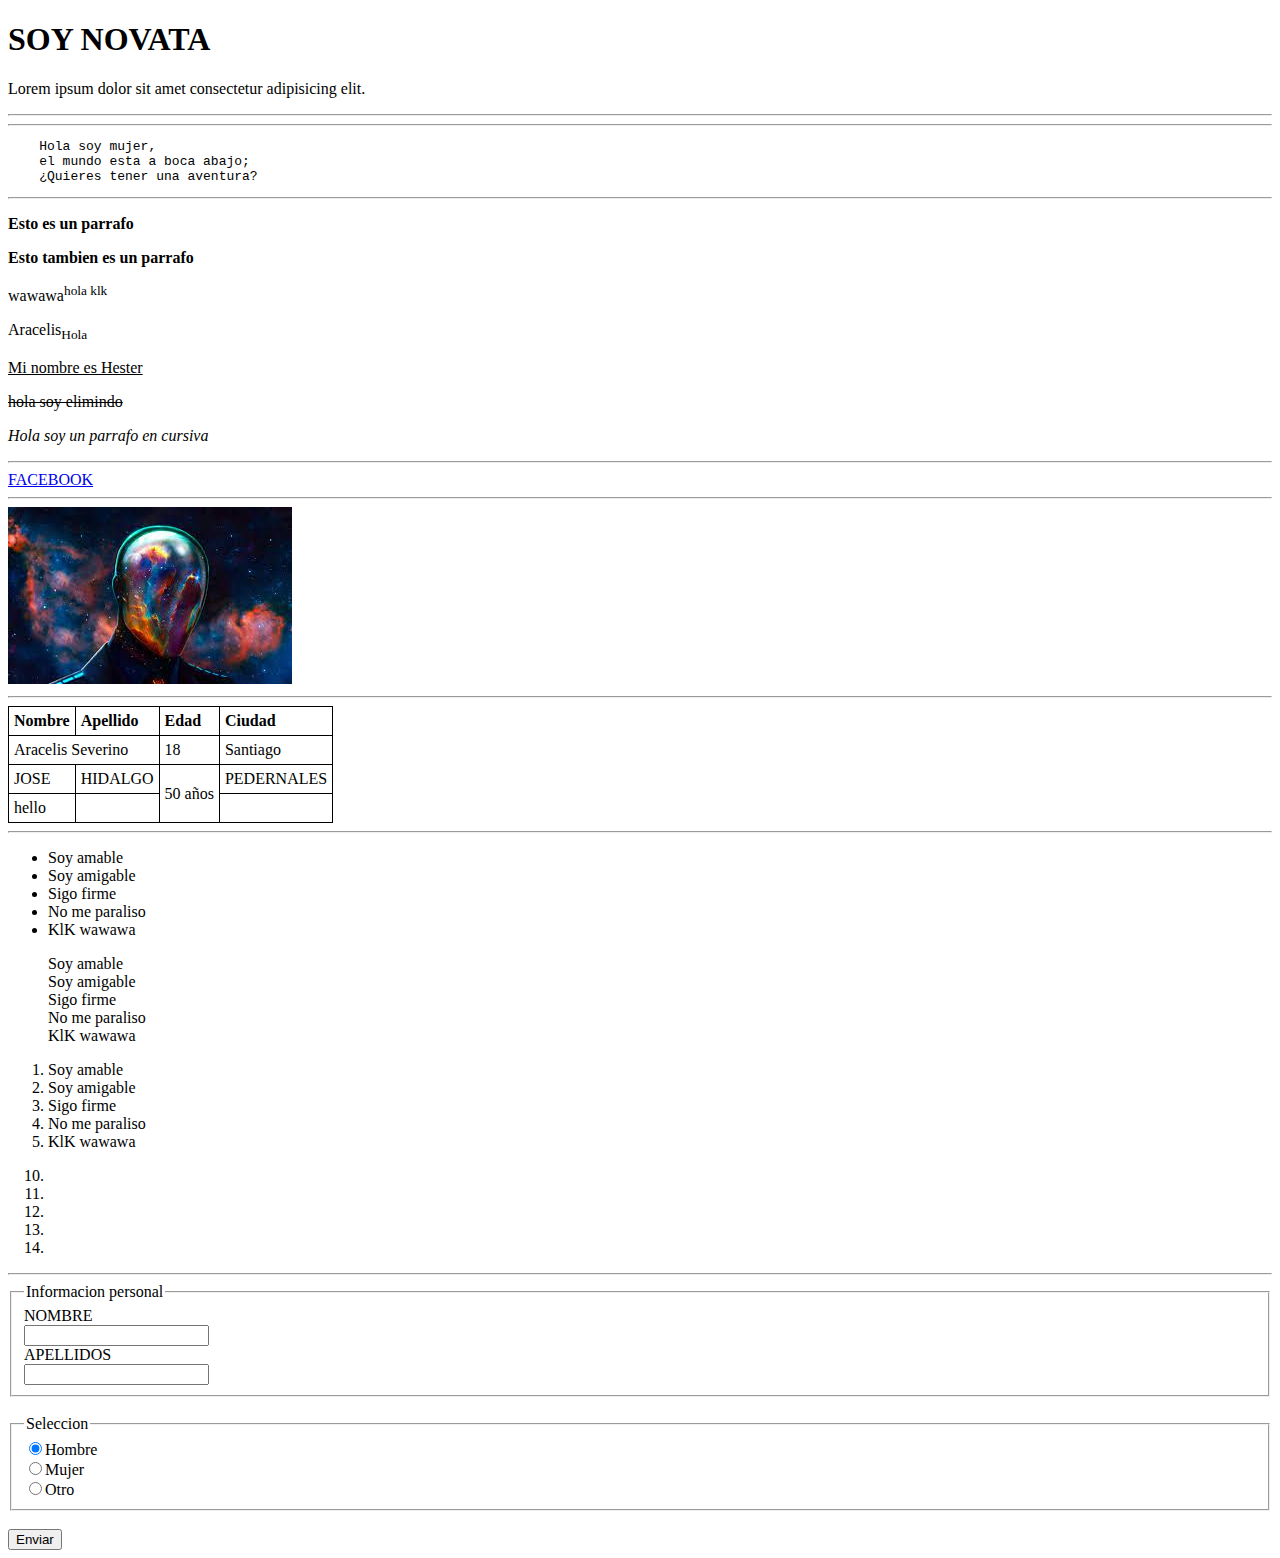
==== index.html @ 829212f7 "tablas, formularios, listas, enlaces, imagenes" ====
<!DOCTYPE html>
<html lang="en">
<head>
    <meta charset="UTF-8">
    <meta http-equiv="X-UA-Compatible" content="IE=edge">
    <meta name="viewport" content="width=device-width, initial-scale=1.0">
    <title>Primera prueba</title>
    <link rel="stylesheet" href="styles.css">
</head>
<body>
    <h1>SOY NOVATA</h1>
    <P>Lorem ipsum dolor sit amet consectetur adipisicing elit.</P>
    <hr>

<hr>
<pre>
    Hola soy mujer,
    el mundo esta a boca abajo;
    ¿Quieres tener una aventura?
</pre>
<hr>
<p> <b> Esto es un parrafo</b></p>
<!--La diferencia entre la etiqueta b y la strong es que strong hace que el nevegador haga enfasis 
en la palabra o sea mas importante que las demas, mientras que la b simplemente la pone en negrita-->
<p><strong>Esto tambien es un parrafo</strong></p>
<p>wawawa<sup>hola klk</sup></p>
<P>Aracelis<sub>Hola</sub></P>
<p><ins>Mi nombre es Hester</ins></p>
<p><del>hola soy elimindo</del></p>
<p><i>Hola soy un parrafo en cursiva</i></p>
<hr>
<a href="https://es-la.facebook.com" target="_blank">FACEBOOK</a>
<hr>
<img src="./imagenes/1.jpeg" alt="increible imagen">
<hr>
<!--Los tr son las filas y los th son las columnas-->
<!--colspan sirve para combinar las celdas y td 
para insertar texto que no sea encabezado y para combinar 
columnas rowspan-->
<table>
    <tr>
        <th>Nombre</th>
        <th>Apellido</th>
        <th>Edad</th>
        <th>Ciudad</th>
    </tr>
    <tr>
        <td colspan="2">Aracelis Severino</td>
        
        <td>18</td>
        <td>Santiago</td>
    </tr>
    <tr>
        <td>JOSE </td>
        <td>HIDALGO</td>
        <td rowspan="2">50 años</td>
        <td>PEDERNALES </td>
    </tr>
    <tr>
        <td>hello</td>
    </tr>
    </table>
<hr>
<!--Dos tipos de listas, ul, ol, en las ol se puede 
utilizar el atributo start para decir desde donde inicie 
el conteo de los numeros ordenados-->
<ul>
    <li>Soy amable</li>
    <li>Soy amigable</li>
    <li>Sigo firme</li>
    <li>No me paraliso</li>
    <li>KlK wawawa</li>
</ul>
<ul class="lista-desordenada">
    <li>Soy amable</li>
    <li>Soy amigable</li>
    <li>Sigo firme</li>
    <li>No me paraliso</li>
    <li>KlK wawawa</li>
</ul>
<ol> 
    <li>Soy amable</li>
    <li>Soy amigable</li>
    <li>Sigo firme</li>
    <li>No me paraliso</li>
    <li>KlK wawawa</li>
</ol>
<ol start="10" class="lista">
    <li></li>
    <li></li>
    <li></li>
    <li></li>
    <li></li>
</ol>
<hr>
<!--varias maneras para intergrar un input dependiendo
del type que tenga: tipo text una linea de texto, tipo
radio button para seleccionar varias opciones y el tipo
submit es el boton para enviar el formulario-->
<form action="">
    <fieldset>
    <legend>Informacion personal</legend>
    NOMBRE <br>
    <input type="text" name="firstname"> <br>
    APELLIDOS <br>
    <input type="text" name="lastname">
</fieldset>
    <br>
    <fieldset>
    <legend>Seleccion</legend>
    <input type="radio" name="gender" value="male" checked>Hombre <br>
    <input type="radio" name="gender" value="female">Mujer <br>
    <input type="radio" name="gender" value="other">Otro <br>
</fieldset>
<br>
    <input type="submit" value="Enviar">
</form>



</body>

</html>
---- styles.css ----
table, th, td {
    border: 1px solid black;
    border-collapse: collapse;
}
th, td{
    padding: 5px;
}
th{
    text-align: left;
}
.lista-desordenada{
    list-style-type: none;
}
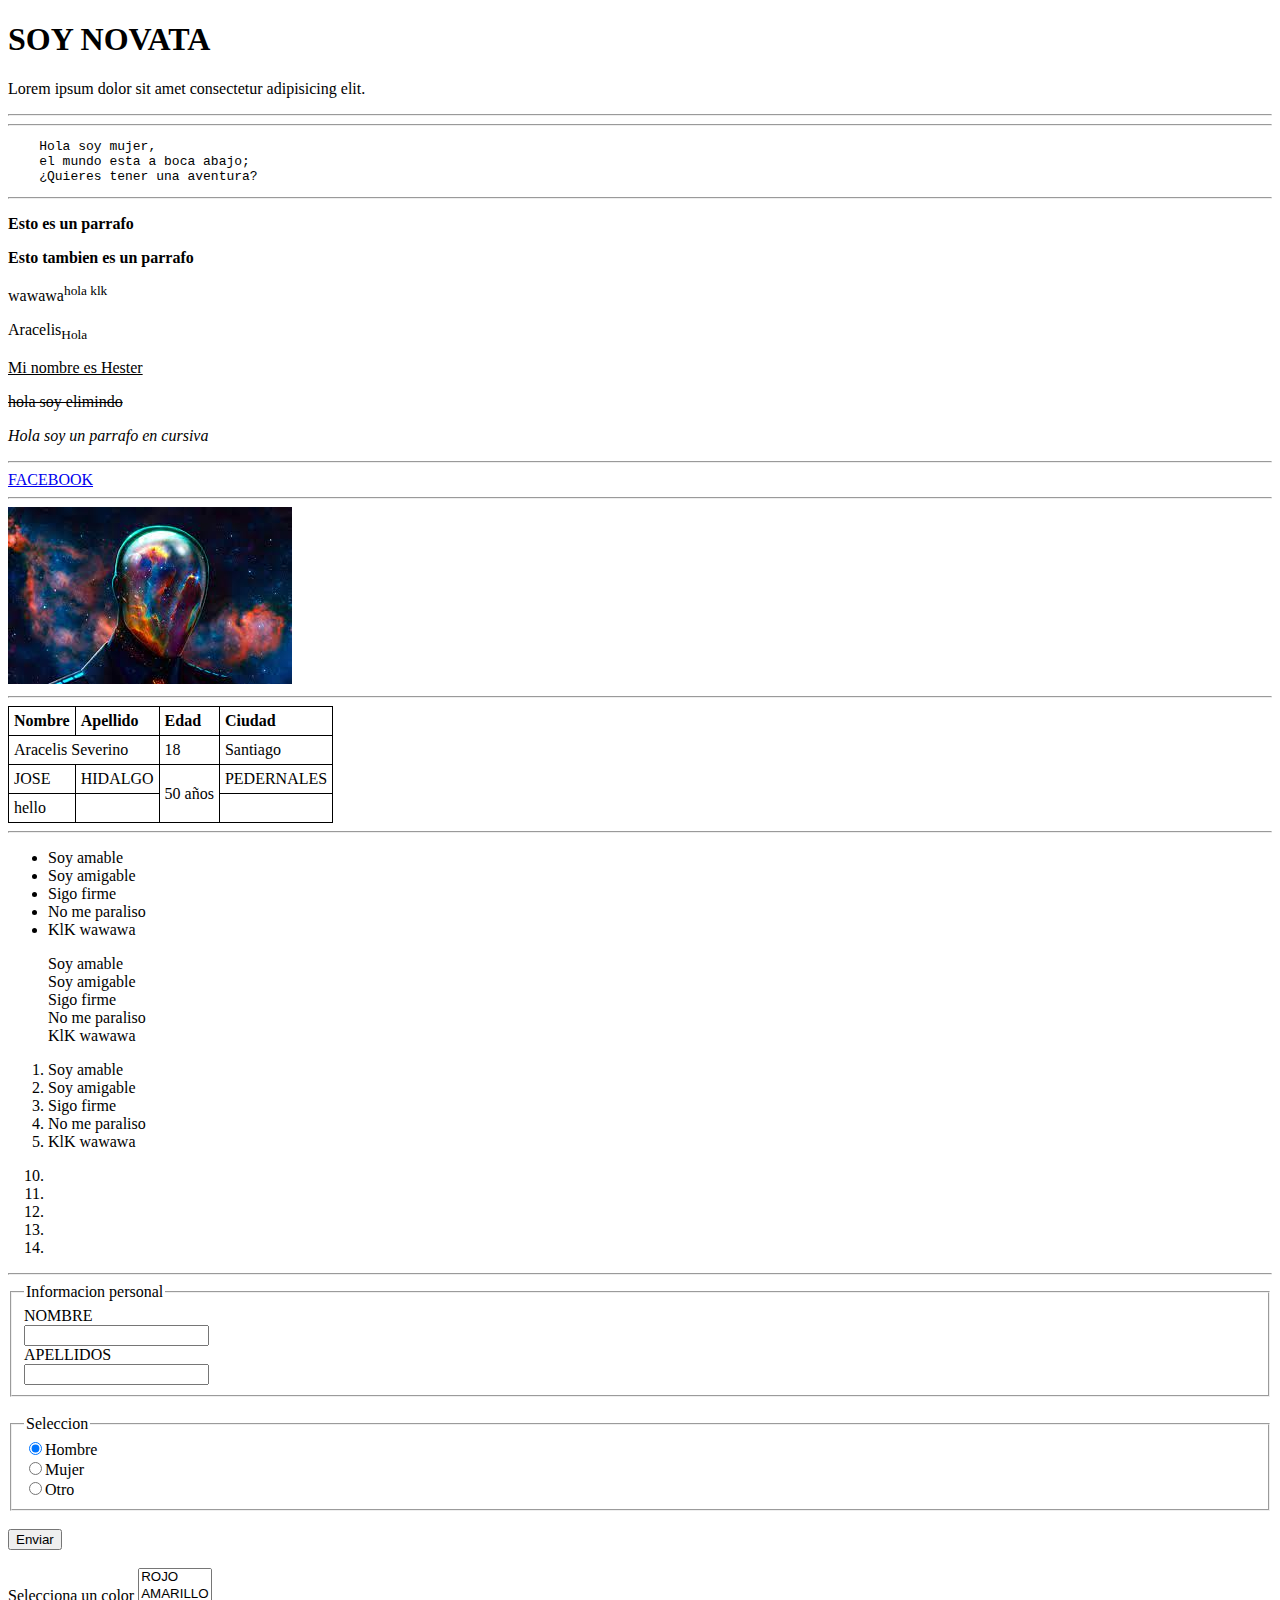
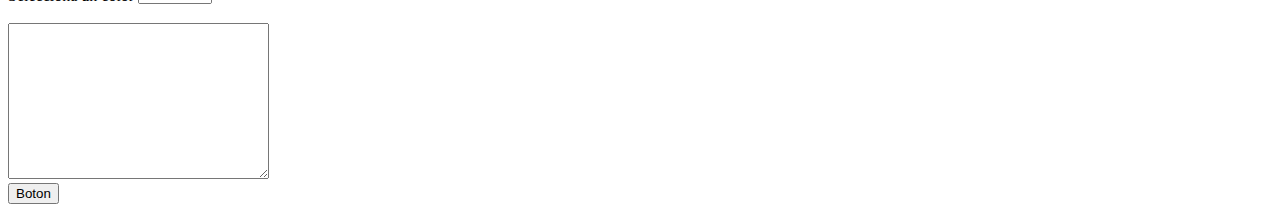
==== commit e845d75c: "form, selecctores, button, input" ====
--- a/index.html
+++ b/index.html
@@ -100,9 +100,9 @@
 <form action="">
     <fieldset>
     <legend>Informacion personal</legend>
-    NOMBRE <br>
+    <label for="firstname"> NOMBRE</label> <br>
     <input type="text" name="firstname"> <br>
-    APELLIDOS <br>
+    <label for="lastname">APELLIDOS</label> <br>
     <input type="text" name="lastname">
 </fieldset>
     <br>
@@ -114,8 +114,20 @@
 </fieldset>
 <br>
     <input type="submit" value="Enviar">
+    <br><br>
+    <label for="colores">Selecciona un color</label>
+    <select name="colores" id="" size="2"> 
+        <option value="color">ROJO</option>
+        <option value="color-a">AMARILLO</option>
+        <option value="color-verde">VERDE</option>
+
+    </select>
+    <br> <br>
+    <textarea name="notas" id="" cols="30" rows="10" cols="50"></textarea>
+    <br>
+    <button type="submit">Boton</button>
 </form>
-
+ 
 
 
 </body>
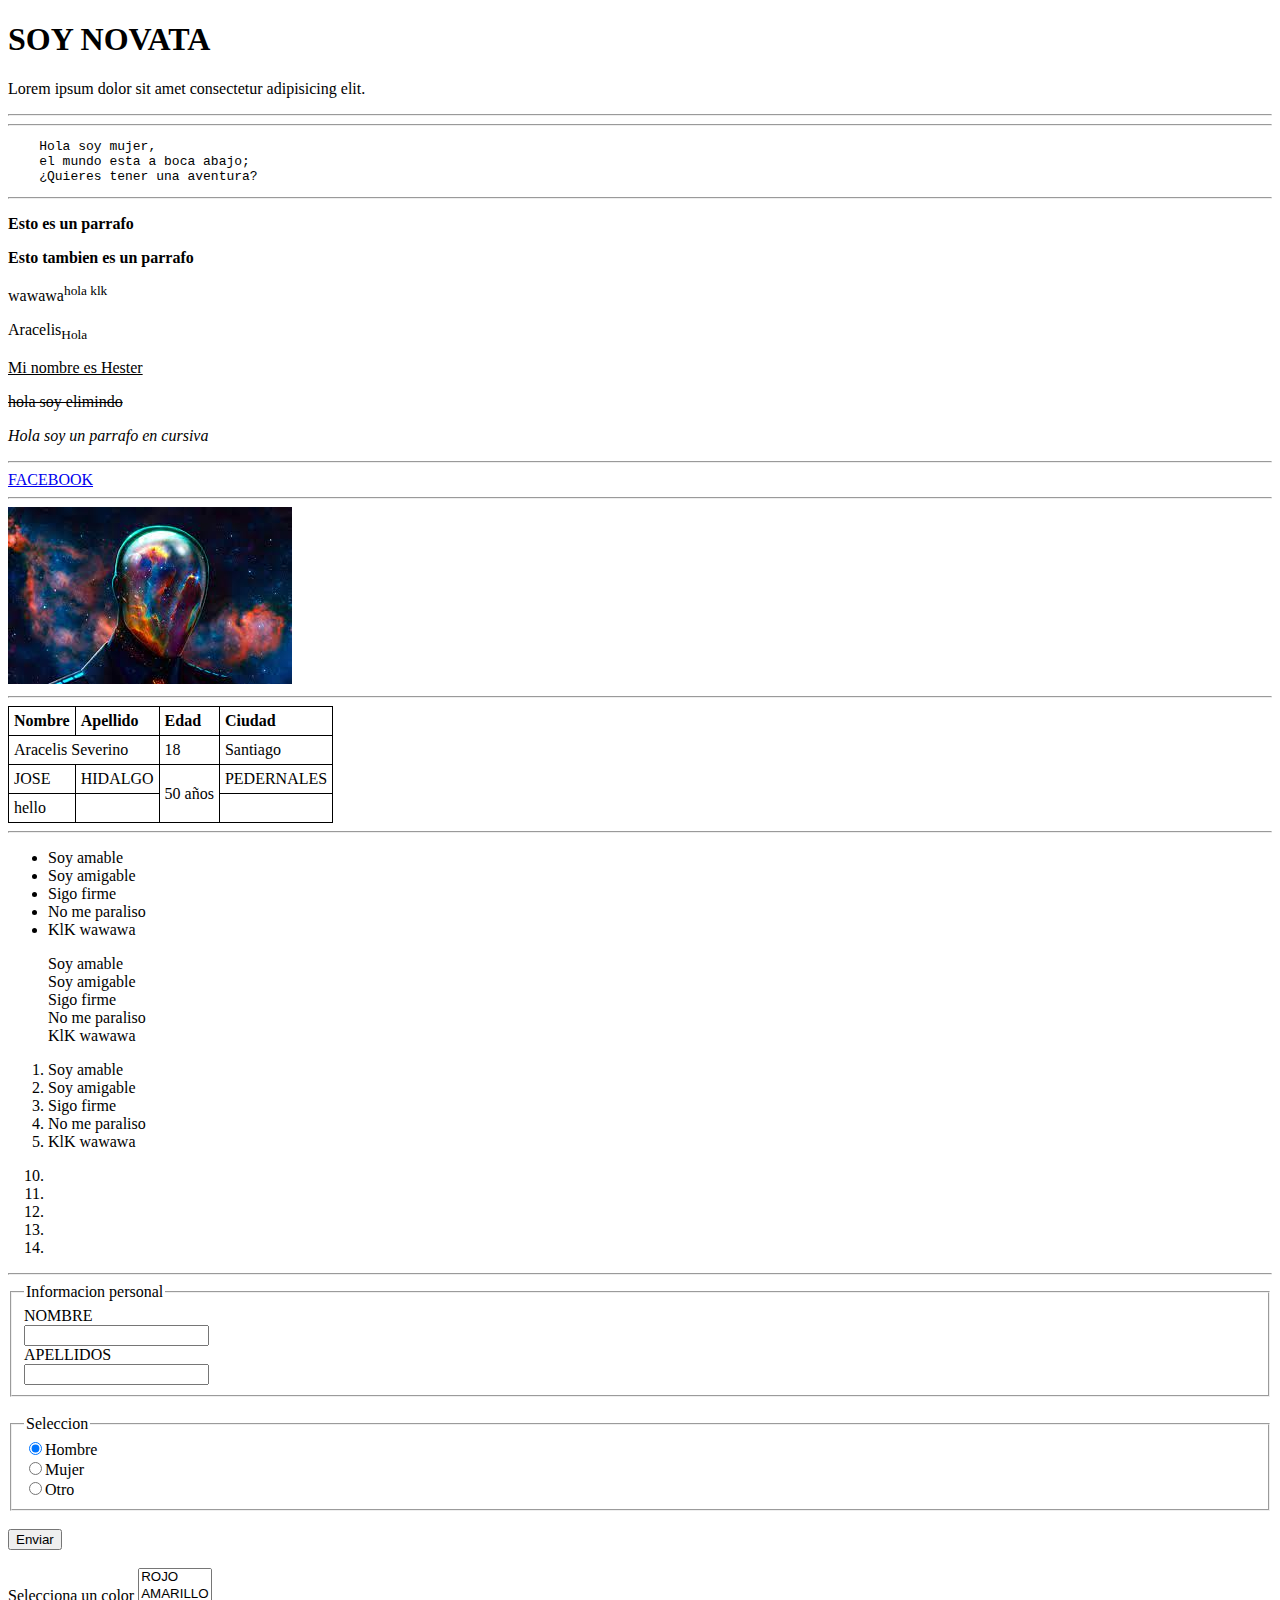
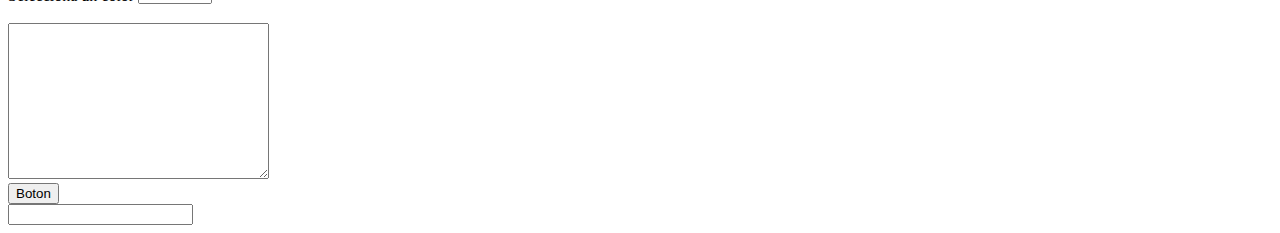
==== commit 2d7cd92f: "form, selecctores, button, inputt" ====
--- a/index.html
+++ b/index.html
@@ -126,6 +126,9 @@
     <textarea name="notas" id="" cols="30" rows="10" cols="50"></textarea>
     <br>
     <button type="submit">Boton</button>
+    <br>
+    <input list="colores">
+    <datagrid></datagrid>
 </form>
  
 
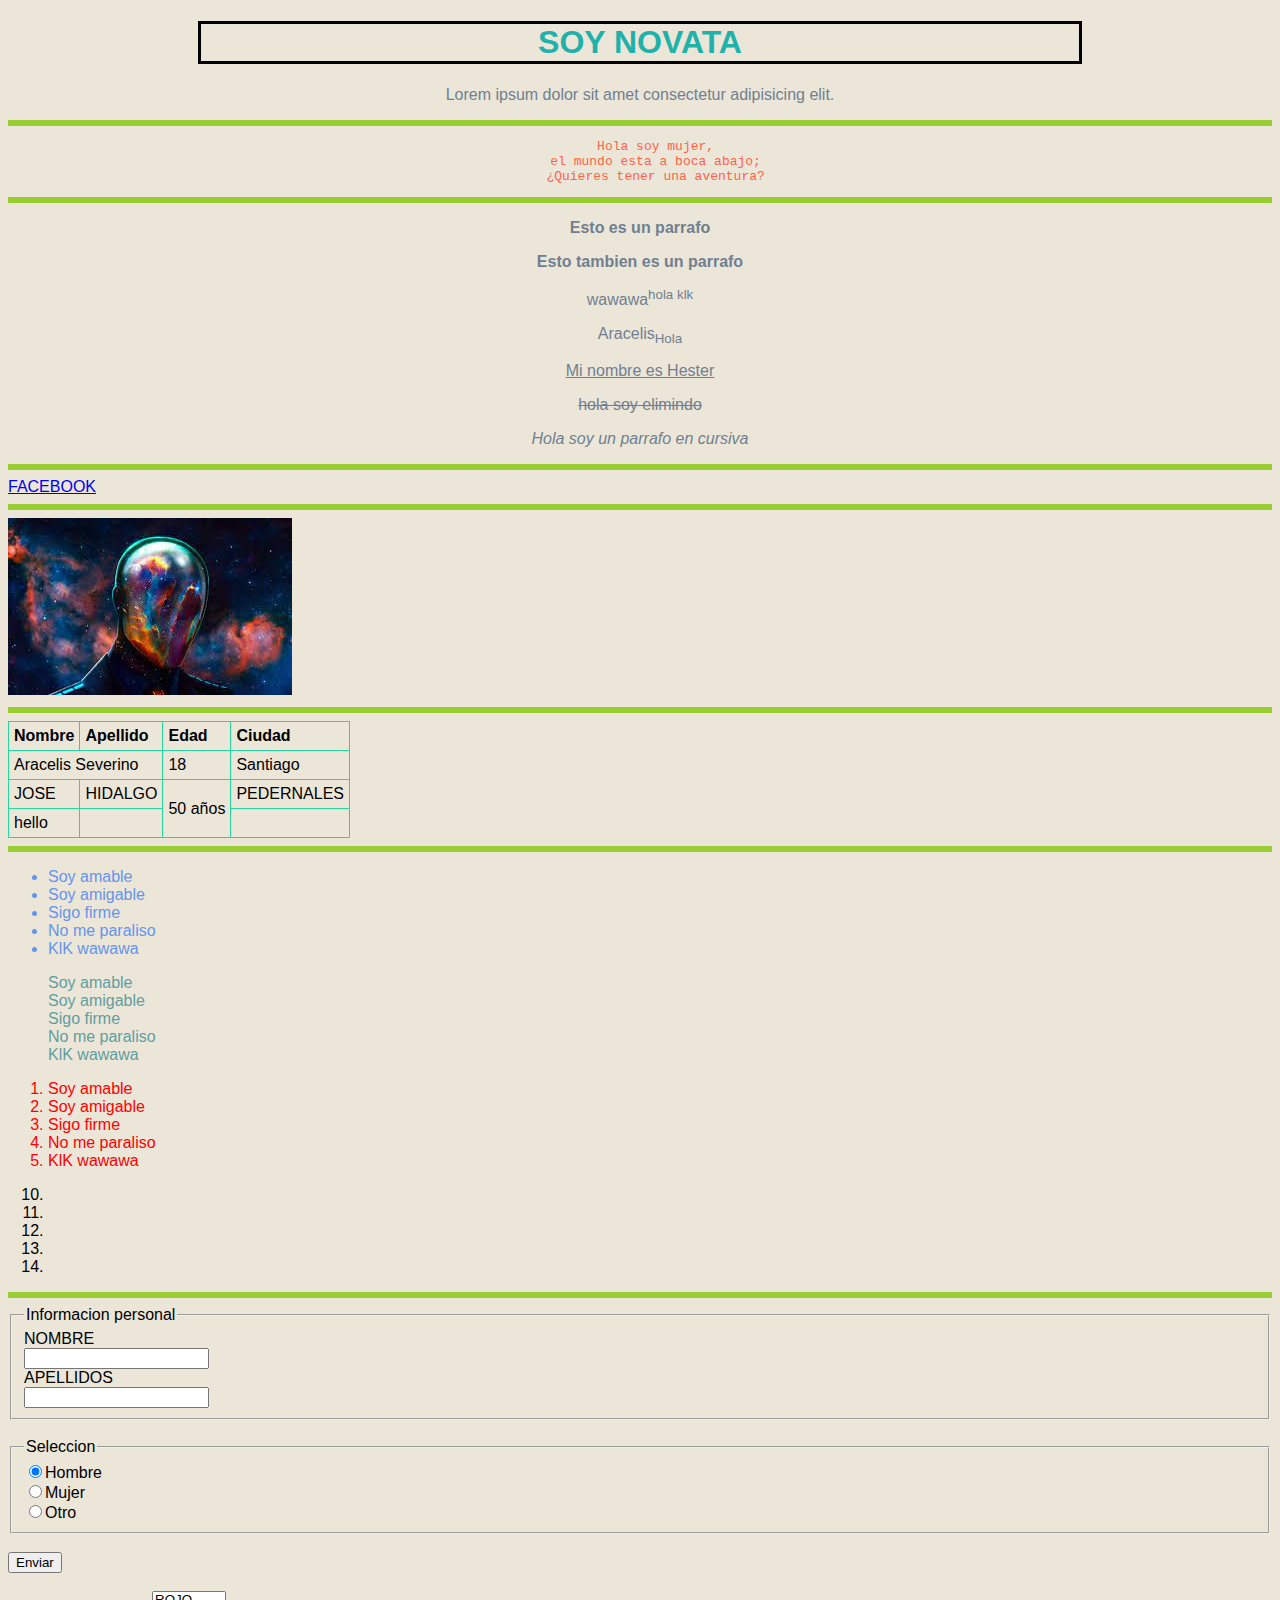
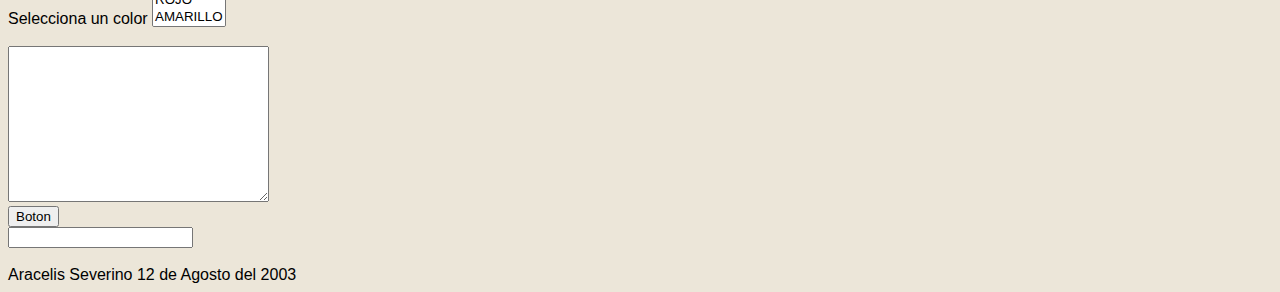
==== commit 73f3e7ed: "styles" ====
--- a/index.html
+++ b/index.html
@@ -8,9 +8,11 @@
     <link rel="stylesheet" href="styles.css">
 </head>
 <body>
-    <h1>SOY NOVATA</h1>
+    <div id="contar">
+    <h1 class="novata">SOY NOVATA</h1>
+
+</div>
     <P>Lorem ipsum dolor sit amet consectetur adipisicing elit.</P>
-    <hr>
 
 <hr>
 <pre>
@@ -64,7 +66,7 @@
 <!--Dos tipos de listas, ul, ol, en las ol se puede 
 utilizar el atributo start para decir desde donde inicie 
 el conteo de los numeros ordenados-->
-<ul>
+<ul class="deso2">
     <li>Soy amable</li>
     <li>Soy amigable</li>
     <li>Sigo firme</li>
@@ -78,7 +80,7 @@
     <li>No me paraliso</li>
     <li>KlK wawawa</li>
 </ul>
-<ol> 
+<ol class="ordenada"> 
     <li>Soy amable</li>
     <li>Soy amigable</li>
     <li>Sigo firme</li>
@@ -130,8 +132,10 @@
     <input list="colores">
     <datagrid></datagrid>
 </form>
- 
-
+<br>
+<footer>
+    Aracelis Severino 12 de Agosto del 2003
+</footer>
 
 </body>
 
--- a/styles.css
+++ b/styles.css
@@ -1,6 +1,11 @@
+body{
+background-color: rgb(236, 230, 217);
+font-family: Arial, Helvetica, sans-serif;
+}
 table, th, td {
-    border: 1px solid black;
+    border: 1px solid rgb(37, 214, 161);
     border-collapse: collapse;
+
 }
 th, td{
     padding: 5px;
@@ -8,6 +13,39 @@
 th{
     text-align: left;
 }
+.deso2{
+    color: cornflowerblue;
+}
 .lista-desordenada{
     list-style-type: none;
-}+    color: cadetblue;
+
+}
+.ordenada{
+    color:red;
+}
+.novata{
+    font-family: 'Gill Sans', 'Gill Sans MT', Calibri, 'Trebuchet MS', sans-serif;
+    color: lightseagreen;
+    text-align: center;
+    height: auto;
+    border: black solid ;
+}
+p{
+    color: slategrey;
+    text-align: center;
+}
+pre{
+    color: tomato;
+    text-align: center;
+}
+#contar{
+
+    width: 70%;
+margin: 0px auto;
+
+}
+hr{
+    color: yellowgreen;
+    border:  solid  ;
+}
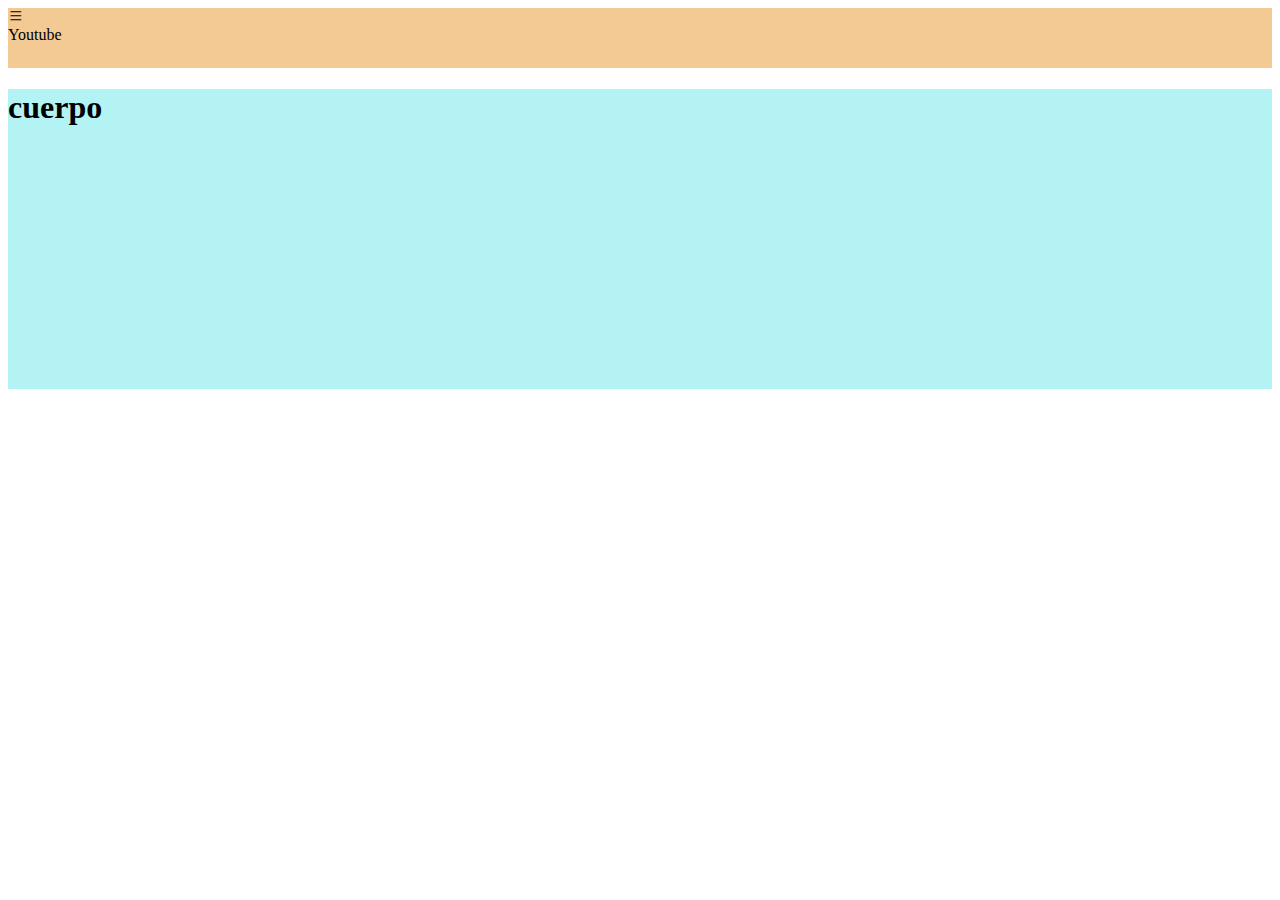
==== commit 42297556: "cambios stylos" ====
--- a/index.html
+++ b/index.html
@@ -4,138 +4,21 @@
     <meta charset="UTF-8">
     <meta http-equiv="X-UA-Compatible" content="IE=edge">
     <meta name="viewport" content="width=device-width, initial-scale=1.0">
-    <title>Primera prueba</title>
-    <link rel="stylesheet" href="styles.css">
+    <title>Youtube</title>
+    <link rel="stylesheet" href="style.css">
+    <link rel="stylesheet" href="https://cdn.jsdelivr.net/npm/bootstrap-icons@1.8.1/font/bootstrap-icons.css">
+    
 </head>
 <body>
-    <div id="contar">
-    <h1 class="novata">SOY NOVATA</h1>
+    <div class="header">
+        <i class="bi bi-list"></i>
+        <section>Youtube</section>
+            
 
-</div>
-    <P>Lorem ipsum dolor sit amet consectetur adipisicing elit.</P>
-
-<hr>
-<pre>
-    Hola soy mujer,
-    el mundo esta a boca abajo;
-    ¿Quieres tener una aventura?
-</pre>
-<hr>
-<p> <b> Esto es un parrafo</b></p>
-<!--La diferencia entre la etiqueta b y la strong es que strong hace que el nevegador haga enfasis 
-en la palabra o sea mas importante que las demas, mientras que la b simplemente la pone en negrita-->
-<p><strong>Esto tambien es un parrafo</strong></p>
-<p>wawawa<sup>hola klk</sup></p>
-<P>Aracelis<sub>Hola</sub></P>
-<p><ins>Mi nombre es Hester</ins></p>
-<p><del>hola soy elimindo</del></p>
-<p><i>Hola soy un parrafo en cursiva</i></p>
-<hr>
-<a href="https://es-la.facebook.com" target="_blank">FACEBOOK</a>
-<hr>
-<img src="./imagenes/1.jpeg" alt="increible imagen">
-<hr>
-<!--Los tr son las filas y los th son las columnas-->
-<!--colspan sirve para combinar las celdas y td 
-para insertar texto que no sea encabezado y para combinar 
-columnas rowspan-->
-<table>
-    <tr>
-        <th>Nombre</th>
-        <th>Apellido</th>
-        <th>Edad</th>
-        <th>Ciudad</th>
-    </tr>
-    <tr>
-        <td colspan="2">Aracelis Severino</td>
-        
-        <td>18</td>
-        <td>Santiago</td>
-    </tr>
-    <tr>
-        <td>JOSE </td>
-        <td>HIDALGO</td>
-        <td rowspan="2">50 años</td>
-        <td>PEDERNALES </td>
-    </tr>
-    <tr>
-        <td>hello</td>
-    </tr>
-    </table>
-<hr>
-<!--Dos tipos de listas, ul, ol, en las ol se puede 
-utilizar el atributo start para decir desde donde inicie 
-el conteo de los numeros ordenados-->
-<ul class="deso2">
-    <li>Soy amable</li>
-    <li>Soy amigable</li>
-    <li>Sigo firme</li>
-    <li>No me paraliso</li>
-    <li>KlK wawawa</li>
-</ul>
-<ul class="lista-desordenada">
-    <li>Soy amable</li>
-    <li>Soy amigable</li>
-    <li>Sigo firme</li>
-    <li>No me paraliso</li>
-    <li>KlK wawawa</li>
-</ul>
-<ol class="ordenada"> 
-    <li>Soy amable</li>
-    <li>Soy amigable</li>
-    <li>Sigo firme</li>
-    <li>No me paraliso</li>
-    <li>KlK wawawa</li>
-</ol>
-<ol start="10" class="lista">
-    <li></li>
-    <li></li>
-    <li></li>
-    <li></li>
-    <li></li>
-</ol>
-<hr>
-<!--varias maneras para intergrar un input dependiendo
-del type que tenga: tipo text una linea de texto, tipo
-radio button para seleccionar varias opciones y el tipo
-submit es el boton para enviar el formulario-->
-<form action="">
-    <fieldset>
-    <legend>Informacion personal</legend>
-    <label for="firstname"> NOMBRE</label> <br>
-    <input type="text" name="firstname"> <br>
-    <label for="lastname">APELLIDOS</label> <br>
-    <input type="text" name="lastname">
-</fieldset>
-    <br>
-    <fieldset>
-    <legend>Seleccion</legend>
-    <input type="radio" name="gender" value="male" checked>Hombre <br>
-    <input type="radio" name="gender" value="female">Mujer <br>
-    <input type="radio" name="gender" value="other">Otro <br>
-</fieldset>
-<br>
-    <input type="submit" value="Enviar">
-    <br><br>
-    <label for="colores">Selecciona un color</label>
-    <select name="colores" id="" size="2"> 
-        <option value="color">ROJO</option>
-        <option value="color-a">AMARILLO</option>
-        <option value="color-verde">VERDE</option>
-
-    </select>
-    <br> <br>
-    <textarea name="notas" id="" cols="30" rows="10" cols="50"></textarea>
-    <br>
-    <button type="submit">Boton</button>
-    <br>
-    <input list="colores">
-    <datagrid></datagrid>
-</form>
-<br>
-<footer>
-    Aracelis Severino 12 de Agosto del 2003
-</footer>
+    </div>
+    <div class="cuerpo">
+        <h1>cuerpo</h1>
+    </div>
 
 </body>
 
--- a/style.css
+++ b/style.css
@@ -0,0 +1,8 @@
+.header{
+background-color: rgb(243, 202, 148);
+height: 60px;
+}
+.cuerpo{
+background-color: rgb(180, 243, 243);
+height: 300px;
+}